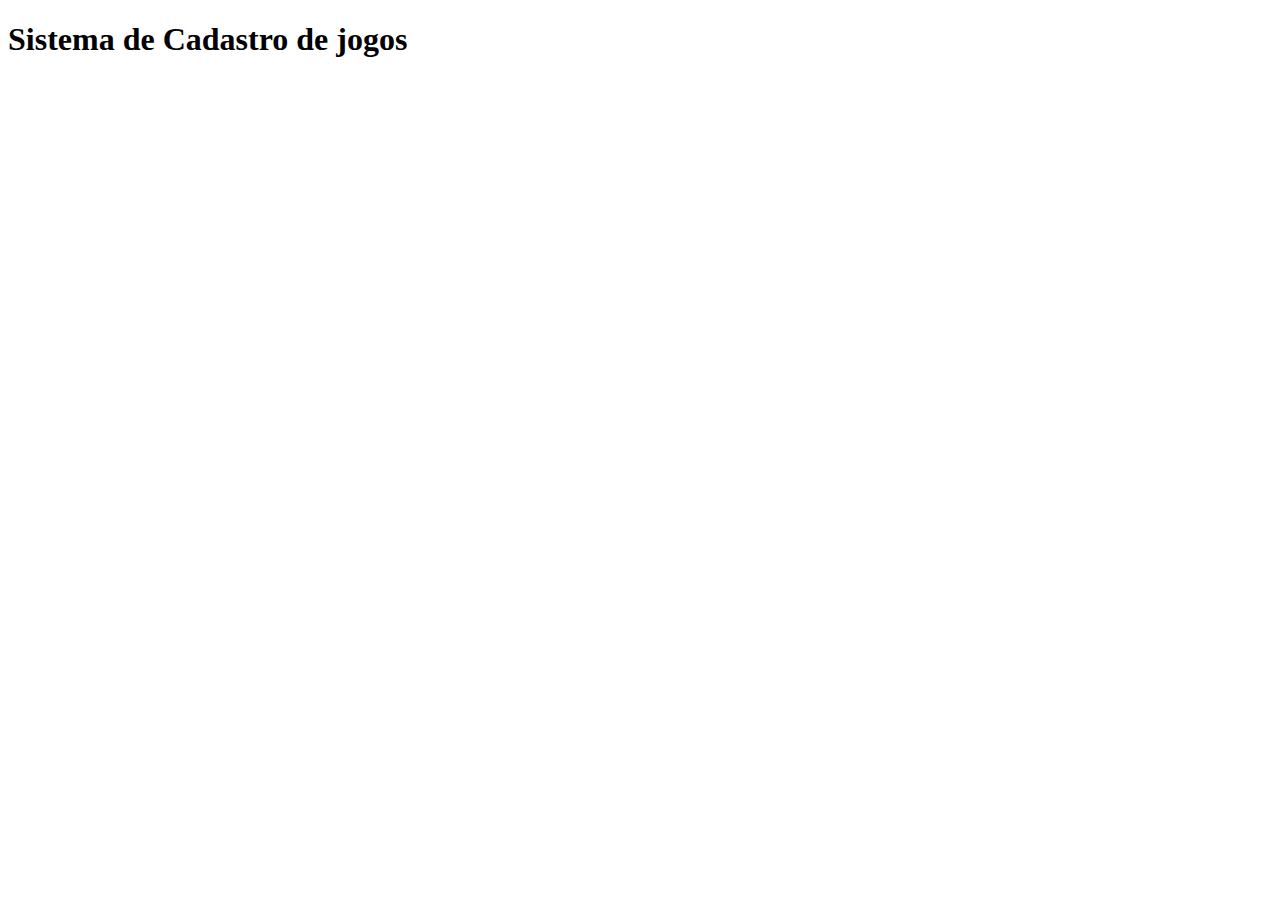
==== index.html @ e0a66047 "linkando o apps js" ====
<!DOCTYPE html>
<html lang="pt-br">
<head>
    <meta charset="UTF-8">
    <meta http-equiv="X-UA-Compatible" content="IE=edge">
    <meta name="viewport" content="width=device-width, initial-scale=1.0">
    <title>Meus Jogos</title>
</head>
<body>
    <h1>Sistema de Cadastro de jogos</h1>
    <script src="app.js"></script> 
</body>
</html>
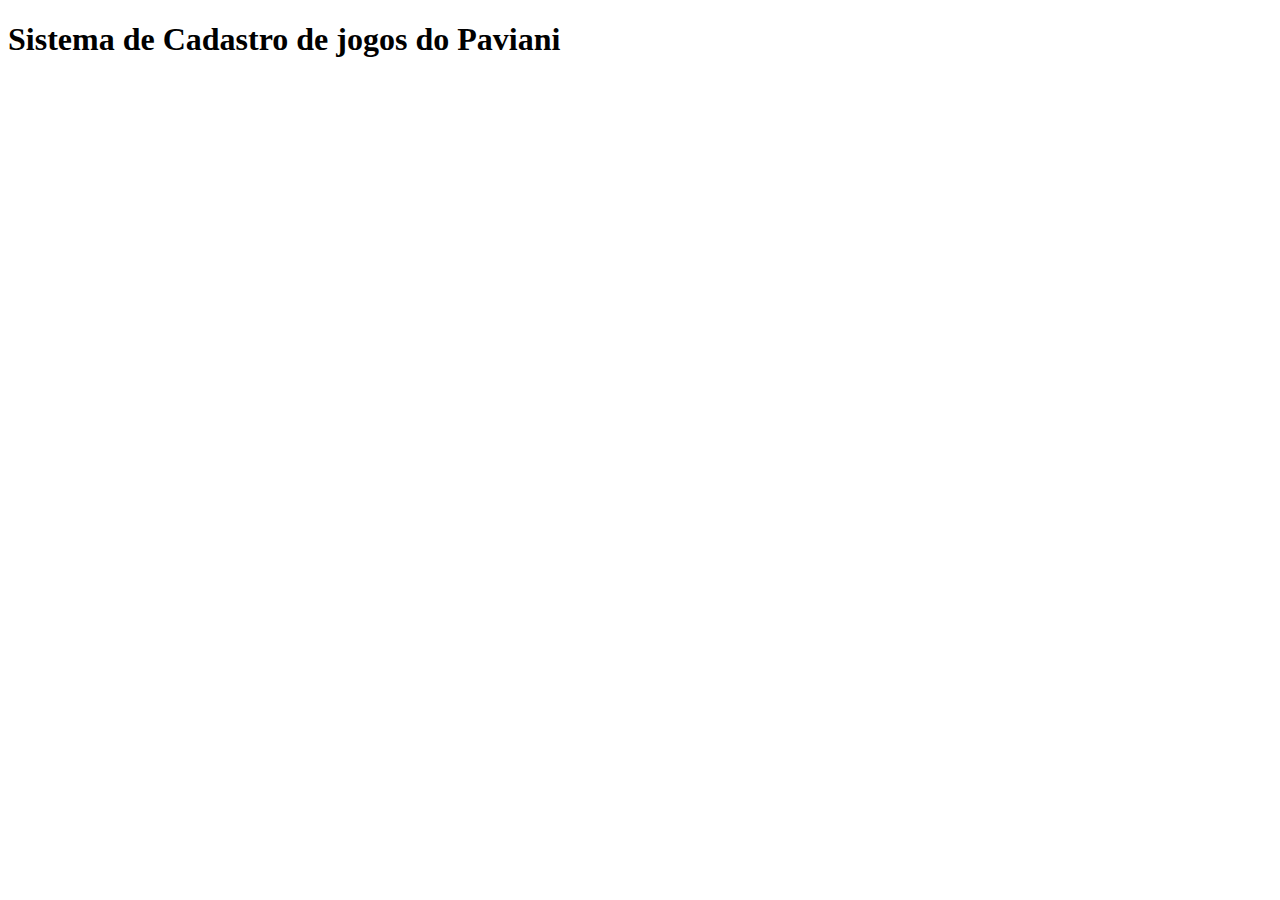
==== commit f5403da3: "testando o titulo" ====
--- a/index.html
+++ b/index.html
@@ -7,7 +7,7 @@
     <title>Meus Jogos</title>
 </head>
 <body>
-    <h1>Sistema de Cadastro de jogos</h1>
+    <h1>Sistema de Cadastro de jogos do Paviani</h1>
     <script src="app.js"></script> 
 </body>
 </html>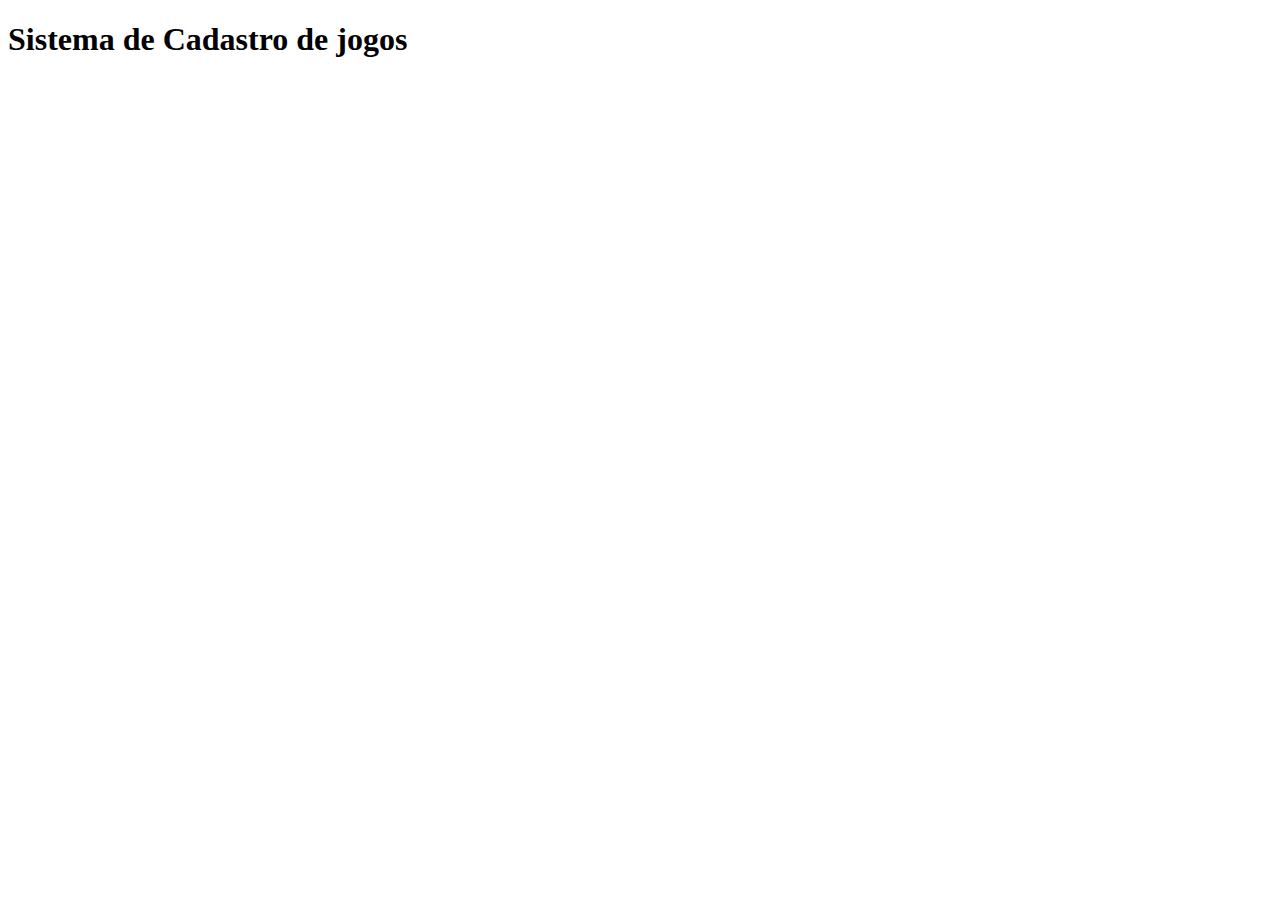
==== commit a0b69aff: "ultimo arquivo teste" ====
--- a/index.html
+++ b/index.html
@@ -7,7 +7,7 @@
     <title>Meus Jogos</title>
 </head>
 <body>
-    <h1>Sistema de Cadastro de jogos do Paviani</h1>
+    <h1>Sistema de Cadastro de jogos</h1>
     <script src="app.js"></script> 
 </body>
 </html>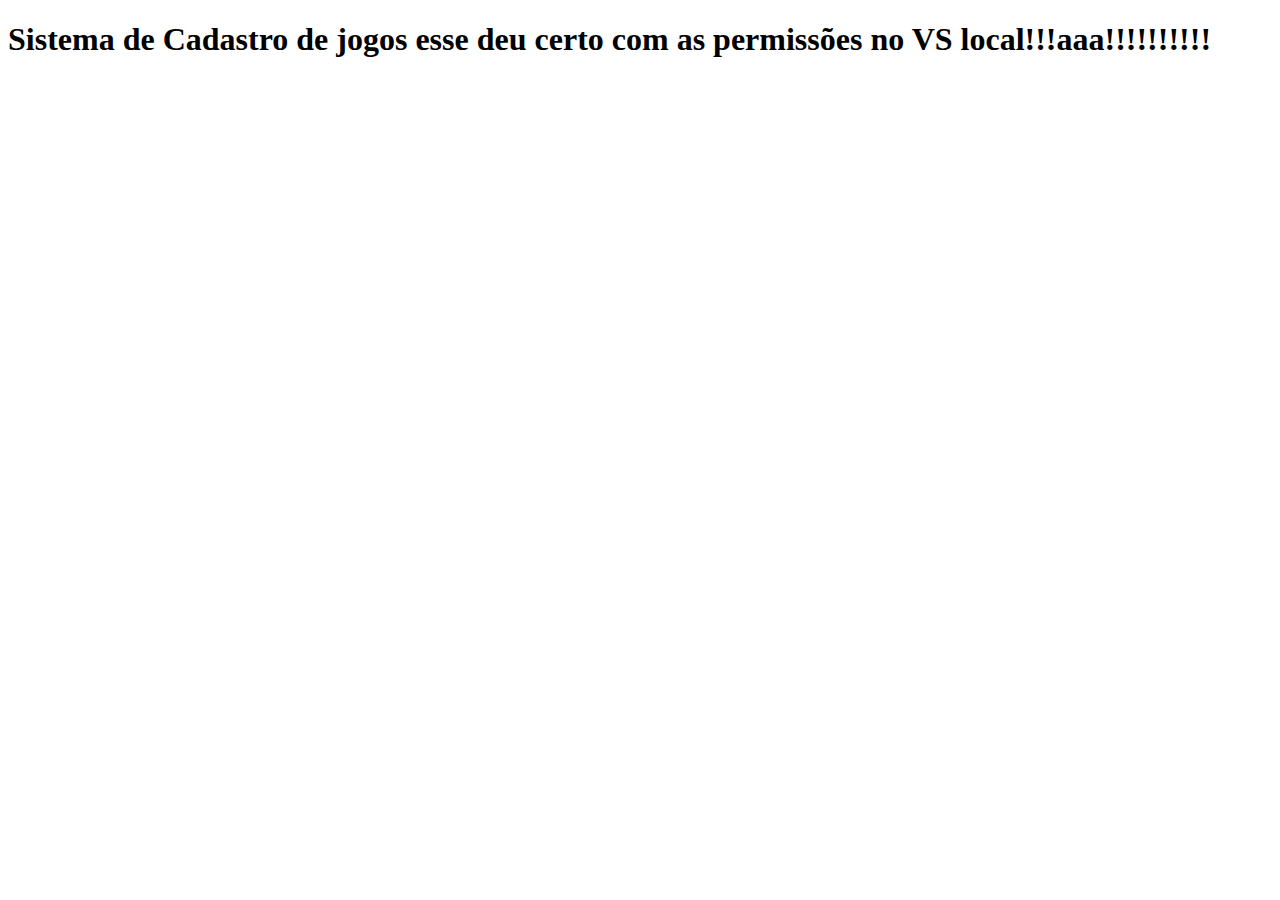
==== commit 332b91da: "opa" ====
--- a/index.html
+++ b/index.html
@@ -7,7 +7,7 @@
     <title>Meus Jogos</title>
 </head>
 <body>
-    <h1>Sistema de Cadastro de jogos</h1>
+    <h1>Sistema de Cadastro de jogos esse deu certo com as permissões no VS local!!!aaa!!!!!!!!!!</h1>
     <script src="app.js"></script> 
 </body>
 </html>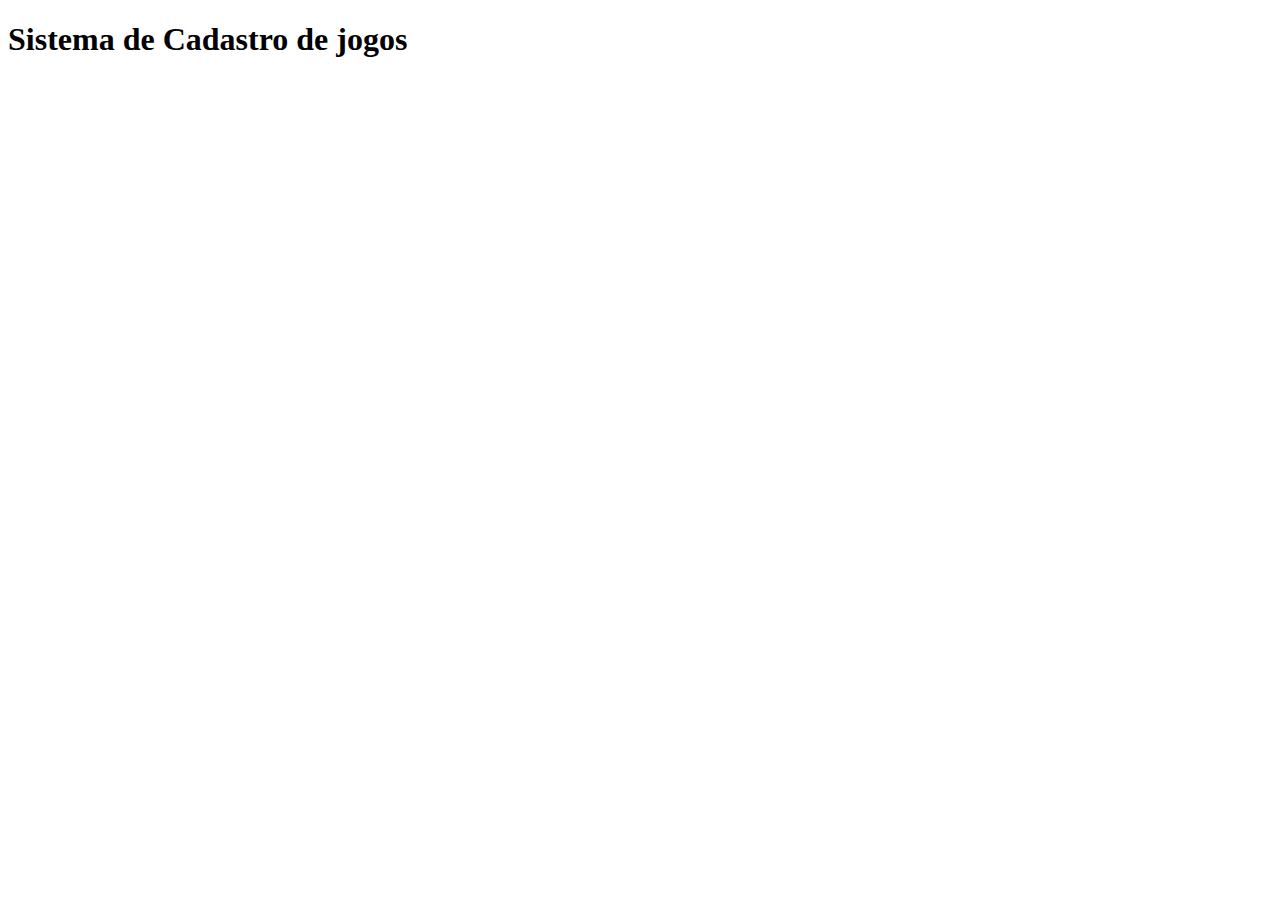
==== commit caa34078: "titulo certo no html" ====
--- a/index.html
+++ b/index.html
@@ -7,7 +7,7 @@
     <title>Meus Jogos</title>
 </head>
 <body>
-    <h1>Sistema de Cadastro de jogos esse deu certo com as permissões no VS local!!!aaa!!!!!!!!!!</h1>
+    <h1>Sistema de Cadastro de jogos</h1>
     <script src="app.js"></script> 
 </body>
 </html>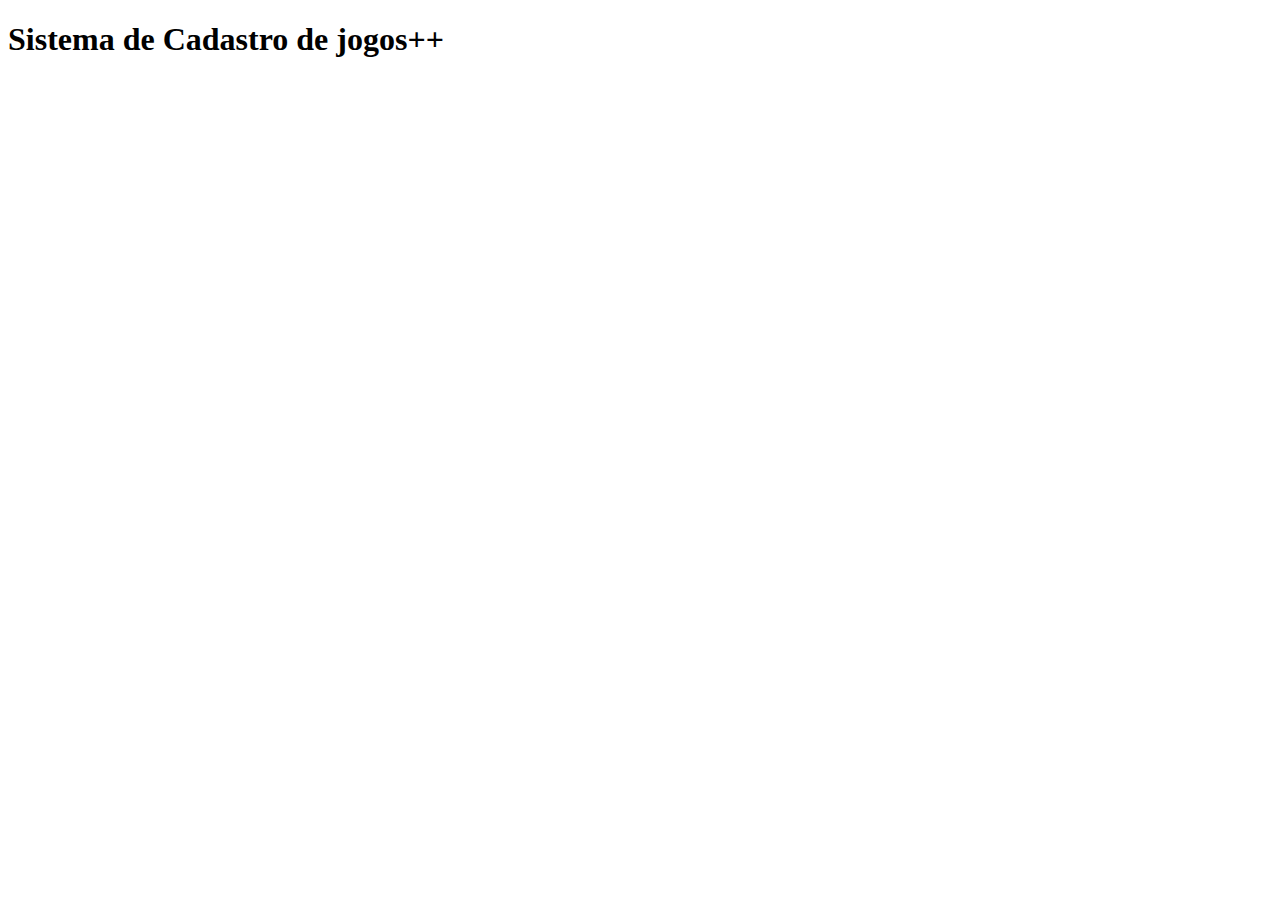
==== commit f8fb5141: "nova alteração" ====
--- a/index.html
+++ b/index.html
@@ -7,7 +7,7 @@
     <title>Meus Jogos</title>
 </head>
 <body>
-    <h1>Sistema de Cadastro de jogos</h1>
+    <h1>Sistema de Cadastro de jogos++</h1>
     <script src="app.js"></script> 
 </body>
 </html>